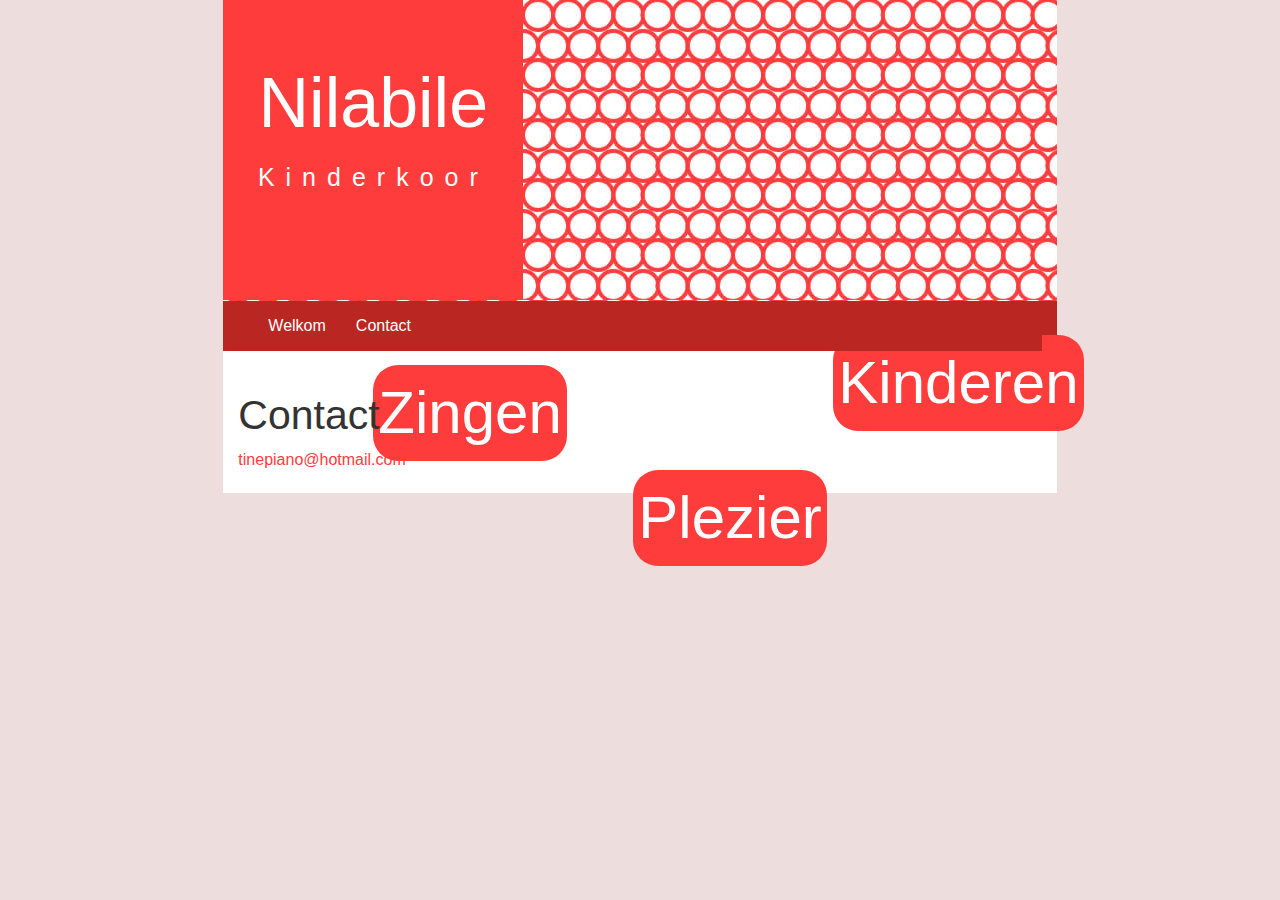
==== contact.html @ d49996bb "add email shroud script and make a basic contact page" ====
<!DOCTYPE html>
<html lang="en">
<head>
  <title>Nilabile - Kinderkoor</title>
  <meta charset="utf-8">
  <meta name="viewport" content="width=device-width, initial-scale=1">
  <link rel="stylesheet" href="./css/bootstrap.min.css">
  <link rel="stylesheet" href="./css/custom.css">
  <script src="https://ajax.googleapis.com/ajax/libs/jquery/1.12.0/jquery.min.js"></script>
  <script src="./js/bootstrap.min.js"></script>
  <script src="./js/menu.js" type="text/javascript"></script>
  <script src="./js/email.shroud.js" type="text/javascript"></script>

</head>
<body class="gray">

<div class="container-fluid">
	<div class="row col-sm-offset-2 col-sm-8 fullheight page">
			<div class="row">
				<div class="col-sm-12 graygreen visible-xs">
					<h1 class="text-center"><strong>Nilabile</strong> - Kinderkoor Nijlen</h1>
				</div>
				<div class="col-sm-12 hidden-xs header-image">
					<div class="row col-lg-3 header-title-container">
						<div class="top-buffer">&nbsp;</div>
						<div class="top-buffer">
							<h1 class="text-center">Nilabile</h1>
							<h2 class="text-center">Kinderkoor</h2>
						</div>
					</div>
					<div id="headerbackground" class="row col-lg-9">
						<div id="headertext1" class="headertext">Zingen</div>
						<div id="headertext2" class="headertext">Plezier</div>
						<div id="headertext3" class="headertext">Kinderen</div>
					</div>
				</div>
			</div>
			<div class="row menu">
				<div class="col-sm-12">
					<nav class="navbar-default">
						<div class="collapse navbar-collapse" id="bs-example-navbar-collapse-1">
							<div id="menu_wrapper"></div>
						 </div>
					</nav>
				</div>
			</div>
		
		<div class="row top-buffer">
			<div class="col-sm-12">
				<div class="row">
					<div class="col-sm-12">
						<h1>Contact</h1>
						<div class="emailshroud"></div>
					</div>
				</div>
			</div>
		</div>
		<div class="row col-sm-12 top-buffer">
		</div>
	</div>
</div>
</body>
</html>
---- css/custom.css ----
﻿.darkorange
{
	background-color:#d27702;
	color:#fff;
}
.menu
{
	background-color:#ba2722;
	color:#fff;
}
.green
{
	background-color:#607401;
	color:#fff;
}
.graygreen
{
	background-color:#666630;
	color:#d27702;
}
.darkgreen
{
	background-color:#312e01;
	color:#fff;
}
.yellow
{
	background-color:#ffe709;
	color:#312e01;
}
.gray
{
	background-color:#eedddd;
}

.fullheight { 
    min-height: 100%;
    height: 100%;
}
.page{
	background-color:#fff;
}
.top-buffer
{
	margin-top:20px;
}

.col-withoutpadding
{
	padding-left:0px;
	padding-right:0px;
}

.header-image
{
	background-image:url('../img/header3.jpg')
}

.header-title-container
{
	background-color:#ff3c3c;
	min-width:300px;
	height:300px;
}

.header-title-container h1
{
	color:#fff;
	font-size:70px;
	font-family:Arial, Helvetica, sans-serif;
}

.header-title-container h2
{
	color:#fff;
	font-size:25px;
	font-family:Arial, Helvetica, sans-serif;
	letter-spacing:11px;
}

.headertext
{
	font-size:60px;
	color:#fff;
	padding:5px;
	background-color:#ff3c3c;
	border-radius: 25px;
}

#headerbackground
{
	position:relative;
}

#headertext1
{
	position:absolute;
	top:65px;
	left:150px;
}
#headertext2
{
	position:absolute;
	top:170px;
	left:410px;
}
#headertext3
{
	position:absolute;
	top:35px;
	left:610px;
}
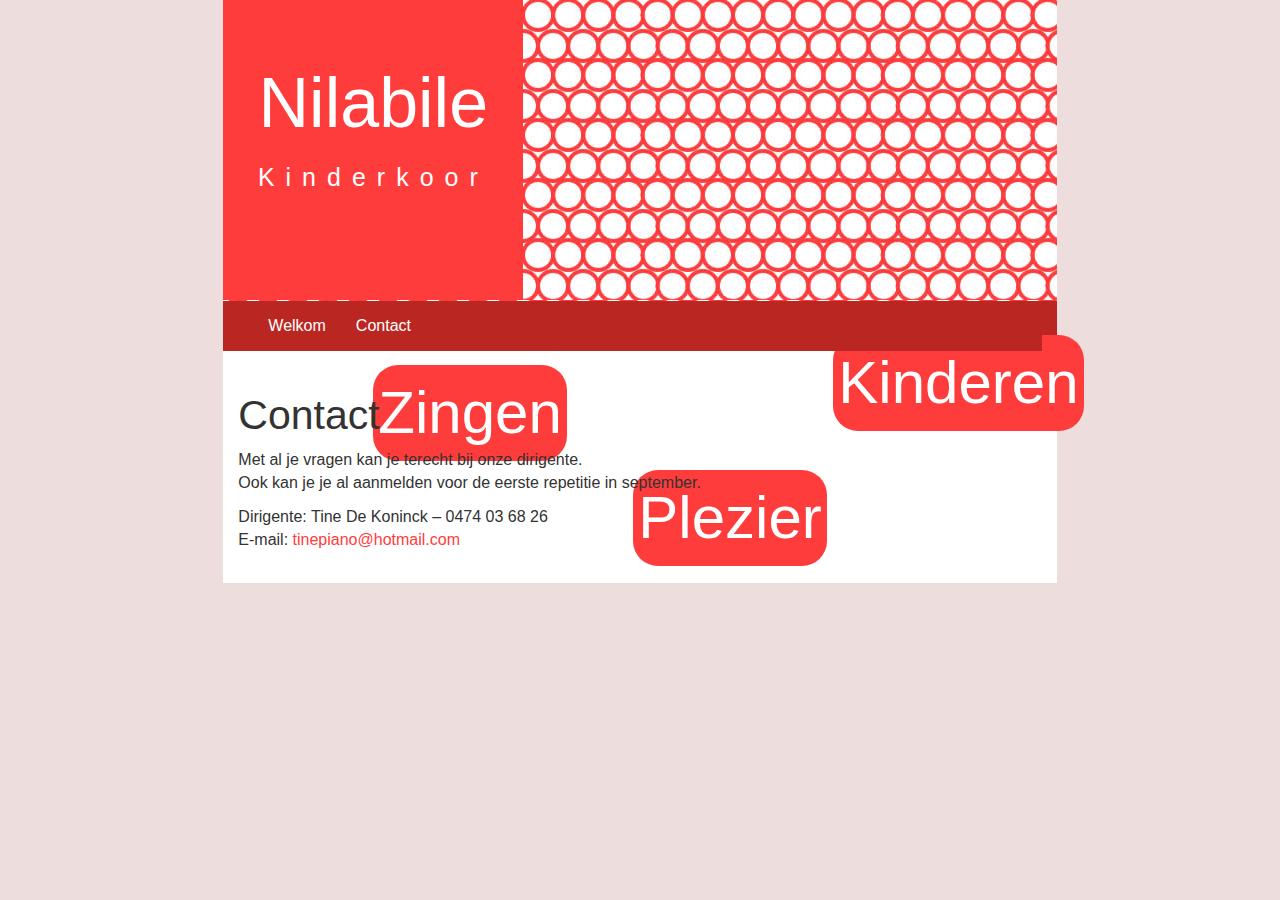
==== commit 25358e53: "edit contact page" ====
--- a/contact.html
+++ b/contact.html
@@ -50,7 +50,14 @@
 				<div class="row">
 					<div class="col-sm-12">
 						<h1>Contact</h1>
-						<div class="emailshroud"></div>
+						<p>
+							Met al je vragen kan je terecht bij onze dirigente.<br />
+							Ook kan je je al aanmelden voor de eerste repetitie in september.
+						</p>
+						<p>
+						Dirigente: Tine De Koninck – 0474 03 68 26<br />
+						E-mail: <span class="emailshroud"></span> 
+						</p>
 					</div>
 				</div>
 			</div>
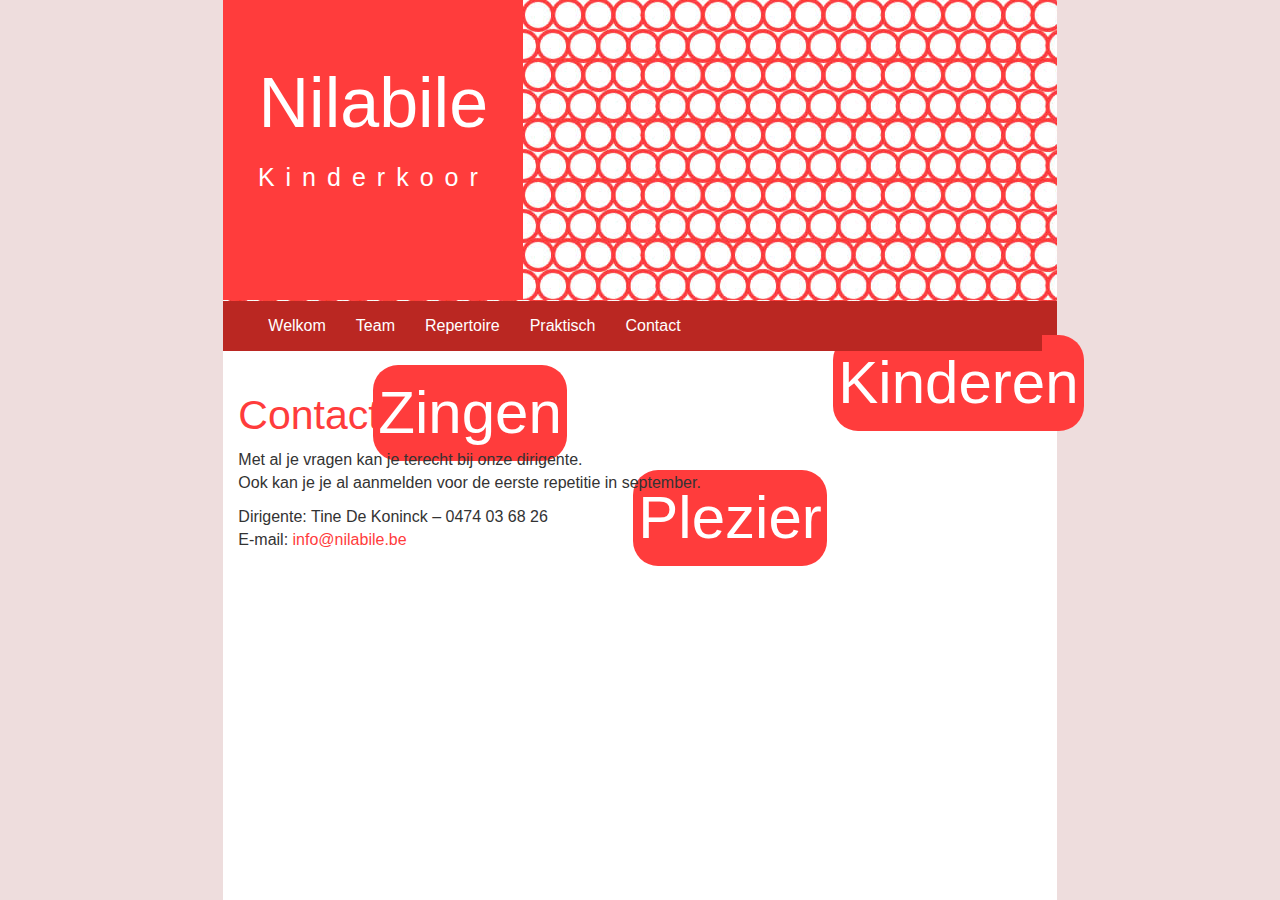
==== commit 76aea259: "add fillpage script to fill the page when this one is not full height" ====
--- a/contact.html
+++ b/contact.html
@@ -10,11 +10,12 @@
   <script src="./js/bootstrap.min.js"></script>
   <script src="./js/menu.js" type="text/javascript"></script>
   <script src="./js/email.shroud.js" type="text/javascript"></script>
+  <script src="js/fillpage.js" type="text/javascript"></script>
 
 </head>
 <body class="gray">
 
-<div class="container-fluid">
+<div class="container-fluid" id="container">
 	<div class="row col-sm-offset-2 col-sm-8 fullheight page">
 			<div class="row">
 				<div class="col-sm-12 graygreen visible-xs">
--- a/css/custom.css
+++ b/css/custom.css
@@ -1,8 +1,13 @@
-﻿.darkorange
+﻿html, body, .container-fluid
 {
-	background-color:#d27702;
-	color:#fff;
+	min-height:100%;
 }
+
+#menu_wrapper
+{
+	height:50px;
+}
+
 .menu
 {
 	background-color:#ba2722;
@@ -13,20 +18,9 @@
 	background-color:#607401;
 	color:#fff;
 }
-.graygreen
+.green h1,.green h2
 {
-	background-color:#666630;
-	color:#d27702;
-}
-.darkgreen
-{
-	background-color:#312e01;
 	color:#fff;
-}
-.yellow
-{
-	background-color:#ffe709;
-	color:#312e01;
 }
 .gray
 {
@@ -56,9 +50,14 @@
 	background-image:url('../img/header3.jpg')
 }
 
+.header-title-container, .red
+{
+	background-color:#ff3c3c;
+	color:#fff;
+}
+
 .header-title-container
 {
-	background-color:#ff3c3c;
 	min-width:300px;
 	height:300px;
 }
@@ -109,4 +108,24 @@
 	position:absolute;
 	top:35px;
 	left:610px;
+}
+
+h1, h2
+{
+	color:#ff3c3c;
+}
+
+ul.fancy li, li.fancy {
+    display: block;
+}
+
+ul.fancy li:before, li.fancy:before {
+    /*Using a Bootstrap glyphicon as the bullet point*/
+    content: "\e002";
+    font-family: 'Glyphicons Halflings';
+    font-size: 11px;
+    float: left;
+    margin-top: 4px;
+    margin-left: -17px;
+    color:inherit;
 }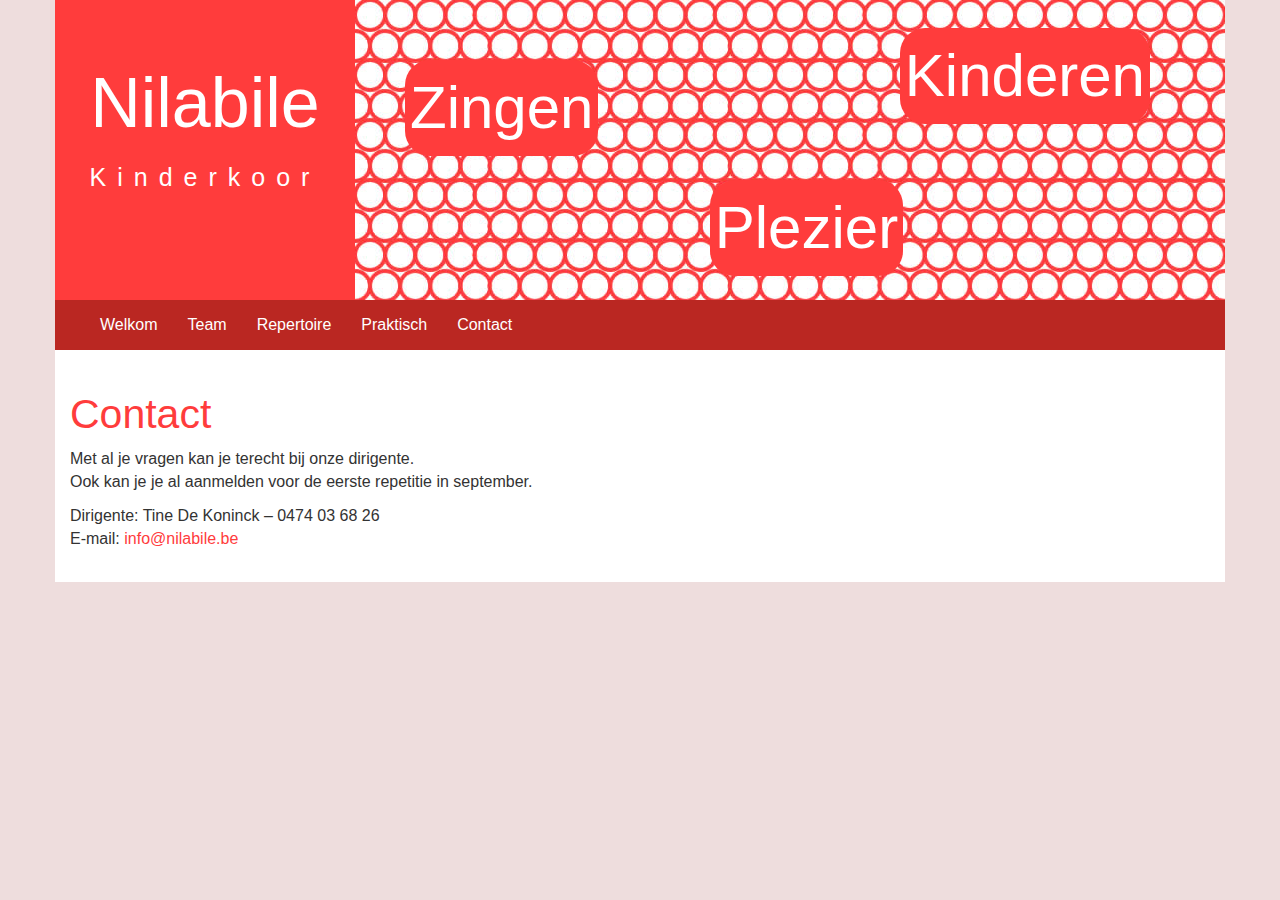
==== commit c6cf0d0e: "change header and menu in all pages but index.html to make it responsive" ====
--- a/contact.html
+++ b/contact.html
@@ -1,71 +1,115 @@
- <!DOCTYPE html>
+﻿<!DOCTYPE html>
 <html lang="en">
 <head>
-  <title>Nilabile - Kinderkoor</title>
-  <meta charset="utf-8">
-  <meta name="viewport" content="width=device-width, initial-scale=1">
-  <link rel="stylesheet" href="./css/bootstrap.min.css">
-  <link rel="stylesheet" href="./css/custom.css">
-  <script src="https://ajax.googleapis.com/ajax/libs/jquery/1.12.0/jquery.min.js"></script>
-  <script src="./js/bootstrap.min.js"></script>
-  <script src="./js/menu.js" type="text/javascript"></script>
-  <script src="./js/email.shroud.js" type="text/javascript"></script>
-  <script src="js/fillpage.js" type="text/javascript"></script>
-
+    <title>Nilabile - Kinderkoor</title>
+    <meta charset="utf-8">
+    <meta name="viewport" content="width=device-width, initial-scale=1">
+    <link rel="stylesheet" href="./css/bootstrap.min.css">
+    <link rel="stylesheet" href="./css/custom.css">
+    <script src="https://ajax.googleapis.com/ajax/libs/jquery/1.12.0/jquery.min.js"></script>
+    <script src="./js/bootstrap.min.js"></script>
+    <script src="./js/menu.js" type="text/javascript"></script>
+    <script src="./js/email.shroud.js" type="text/javascript"></script>
+    <script src="js/fillpage.js" type="text/javascript"></script>
 </head>
 <body class="gray">
 
-<div class="container-fluid" id="container">
-	<div class="row col-sm-offset-2 col-sm-8 fullheight page">
-			<div class="row">
-				<div class="col-sm-12 graygreen visible-xs">
-					<h1 class="text-center"><strong>Nilabile</strong> - Kinderkoor Nijlen</h1>
-				</div>
-				<div class="col-sm-12 hidden-xs header-image">
-					<div class="row col-lg-3 header-title-container">
-						<div class="top-buffer">&nbsp;</div>
-						<div class="top-buffer">
-							<h1 class="text-center">Nilabile</h1>
-							<h2 class="text-center">Kinderkoor</h2>
-						</div>
-					</div>
-					<div id="headerbackground" class="row col-lg-9">
-						<div id="headertext1" class="headertext">Zingen</div>
-						<div id="headertext2" class="headertext">Plezier</div>
-						<div id="headertext3" class="headertext">Kinderen</div>
-					</div>
-				</div>
-			</div>
-			<div class="row menu">
-				<div class="col-sm-12">
-					<nav class="navbar-default">
-						<div class="collapse navbar-collapse" id="bs-example-navbar-collapse-1">
-							<div id="menu_wrapper"></div>
-						 </div>
-					</nav>
-				</div>
-			</div>
-		
-		<div class="row top-buffer">
-			<div class="col-sm-12">
-				<div class="row">
-					<div class="col-sm-12">
-						<h1>Contact</h1>
-						<p>
-							Met al je vragen kan je terecht bij onze dirigente.<br />
-							Ook kan je je al aanmelden voor de eerste repetitie in september.
-						</p>
-						<p>
-						Dirigente: Tine De Koninck – 0474 03 68 26<br />
-						E-mail: <span class="emailshroud"></span> 
-						</p>
-					</div>
-				</div>
-			</div>
-		</div>
-		<div class="row col-sm-12 top-buffer">
-		</div>
-	</div>
-</div>
+    <div class="container fullheight page" id="container">
+        <div class="row">
+            <div class="col-sm-12 header-lg hidden-md hidden-sm hidden-xs header-image">
+                <!--header lg-->
+                <div class="row col-lg-3 header-title-container">
+                    <div class="top-buffer">&nbsp;</div>
+                    <div class="top-buffer">
+                        <h1 class="text-center">Nilabile</h1>
+                        <h2 class="text-center">Kinderkoor</h2>
+                    </div>
+                </div>
+                <div id="headerbackground" class="row col-lg-9">
+                    <div id="headertext1" class="headertext lg">Zingen</div>
+                    <div id="headertext2" class="headertext lg">Plezier</div>
+                    <div id="headertext3" class="headertext lg">Kinderen</div>
+                </div>
+            </div>
+
+            <div class="col-md-12 header-md hidden-sm hidden-xs hidden-lg header-image">
+                <!--header md-->
+                <div class="row col-md-4 header-title-container">
+                    <div class="top-buffer">&nbsp;</div>
+                    <div class="top-buffer">
+                        <h1 class="text-center">Nilabile</h1>
+                        <h2 class="text-center">Kinderkoor</h2>
+                    </div>
+                </div>
+                <div id="headerbackground" class="row col-md-8">
+                    <div id="headertext1" class="headertext md">Zingen</div>
+                    <div id="headertext2" class="headertext md">Plezier</div>
+                    <div id="headertext3" class="headertext md">Kinderen</div>
+                </div>
+            </div>
+
+            <div class="col-sm-12 header-sm hidden-md hidden-xs hidden-lg header-image">
+                <!--header sm-->
+                <div class="row col-sm-5 header-title-container">
+                    <div class="top-buffer">&nbsp;</div>
+                    <div class="top-buffer">
+                        <h1 class="text-center">Nilabile</h1>
+                        <h2 class="text-center">Kinderkoor</h2>
+                    </div>
+                </div>
+                <div id="headerbackground" class="row col-sm-7">
+                    <div id="headertext1" class="headertext sm">Zingen</div>
+                    <div id="headertext2" class="headertext sm">Plezier</div>
+                    <div id="headertext3" class="headertext sm">Kinderen</div>
+                </div>
+            </div>
+
+            <div class="col-xs-12 header-xs red header-title-container hidden-sm hidden-md hidden-lg">
+                <!--header xs-->
+                <div>
+                    <h1 class="text-center">Nilabile</h1>
+                    <h2 class="text-center">Kinderkoor</h2>
+                </div>
+            </div>
+        </div>
+        <div class="row menu">
+            <div class="col-sm-12">
+                <nav class="navbar-default">
+                    <div>
+                        <button type="button" class="navbar-toggle" data-toggle="collapse" data-target=".navbar-collapse">
+                            <span class="sr-only">Toggle navigation</span>
+                            <span class="icon-bar"></span>
+                            <span class="icon-bar"></span>
+                            <span class="icon-bar"></span>
+                        </button>
+                    </div>
+                    <div class="collapse navbar-collapse" id="bs-example-navbar-collapse-1">
+                        <!--<div>-->
+                        <div id="menu_wrapper"></div>
+                    </div>
+                </nav>
+            </div>
+        </div>
+
+        <div class="row top-buffer">
+            <div class="col-sm-12">
+                <div class="row">
+                    <div class="col-sm-12">
+                        <h1>Contact</h1>
+                        <p>
+                            Met al je vragen kan je terecht bij onze dirigente.<br />
+                            Ook kan je je al aanmelden voor de eerste repetitie in september.
+                        </p>
+                        <p>
+                            Dirigente: Tine De Koninck – 0474 03 68 26<br />
+                            E-mail: <span class="emailshroud"></span>
+                        </p>
+                    </div>
+                </div>
+            </div>
+        </div>
+        <div class="row col-sm-12 top-buffer">
+        </div>
+    </div>
 </body>
 </html>--- a/css/custom.css
+++ b/css/custom.css
@@ -1,131 +1,162 @@
-﻿html, body, .container-fluid
-{
-	min-height:100%;
+﻿html, body, .container-fluid {
+    min-height: 100%;
 }
 
-#menu_wrapper
-{
-	height:50px;
+#menu_wrapper {
+    min-height: 50px;
 }
 
-.menu
-{
-	background-color:#ba2722;
-	color:#fff;
-}
-.green
-{
-	background-color:#607401;
-	color:#fff;
-}
-.green h1,.green h2
-{
-	color:#fff;
-}
-.gray
-{
-	background-color:#eedddd;
+.menu {
+    background-color: #ba2722;
+    color: #fff;
 }
 
-.fullheight { 
+.green {
+    background-color: #607401;
+    color: #fff;
+}
+
+    .green h1, .green h2 {
+        color: #fff;
+    }
+
+.gray {
+    background-color: #eedddd;
+}
+
+.fullheight {
     min-height: 100%;
     height: 100%;
 }
-.page{
-	background-color:#fff;
-}
-.top-buffer
-{
-	margin-top:20px;
+
+.page {
+    background-color: #fff;
 }
 
-.col-withoutpadding
-{
-	padding-left:0px;
-	padding-right:0px;
+.top-buffer {
+    margin-top: 20px;
 }
 
-.header-image
-{
-	background-image:url('../img/header3.jpg')
+.col-withoutpadding {
+    padding-left: 0px;
+    padding-right: 0px;
 }
 
-.header-title-container, .red
-{
-	background-color:#ff3c3c;
-	color:#fff;
+.header-image {
+    background-image: url('../img/header3.jpg');
 }
 
-.header-title-container
-{
-	min-width:300px;
-	height:300px;
+.header-title-container, .red {
+    background-color: #ff3c3c;
+    color: #fff;
 }
 
-.header-title-container h1
-{
-	color:#fff;
-	font-size:70px;
-	font-family:Arial, Helvetica, sans-serif;
+.header-title-container {
+    min-width: 300px;
+    height: 300px;
 }
 
-.header-title-container h2
-{
-	color:#fff;
-	font-size:25px;
-	font-family:Arial, Helvetica, sans-serif;
-	letter-spacing:11px;
+    .header-title-container h1 {
+        color: #fff;
+        font-size: 70px;
+        font-family: Arial, Helvetica, sans-serif;
+    }
+
+    .header-title-container h2 {
+        color: #fff;
+        font-size: 25px;
+        font-family: Arial, Helvetica, sans-serif;
+        letter-spacing: 11px;
+    }
+
+.header-xs.header-title-container {
+    min-width: 200px;
+    height: 160px;
 }
 
-.headertext
-{
-	font-size:60px;
-	color:#fff;
-	padding:5px;
-	background-color:#ff3c3c;
-	border-radius: 25px;
+    .header-xs.header-title-container h1 {
+        font-size: 50px;
+    }
+
+    .header-xs.header-title-container h2 {
+        font-family: Arial, Helvetica, sans-serif;
+        letter-spacing: 11px;
+    }
+
+.headertext {
+    color: #fff;
+    padding: 5px;
+    background-color: #ff3c3c;
+    border-radius: 25px;
 }
 
-#headerbackground
-{
-	position:relative;
+.header-lg .headertext {
+    font-size: 60px;
 }
 
-#headertext1
-{
-	position:absolute;
-	top:65px;
-	left:150px;
-}
-#headertext2
-{
-	position:absolute;
-	top:170px;
-	left:410px;
-}
-#headertext3
-{
-	position:absolute;
-	top:35px;
-	left:610px;
+.header-md .headertext {
+    font-size: 40px;
 }
 
-h1, h2
-{
-	color:#ff3c3c;
+.header-sm .headertext {
+    font-size: 40px;
+}
+
+#headerbackground {
+    position: relative;
+}
+
+#headertext1 {
+    position: absolute;
+    top: 60px;
+}
+
+#headertext2 {
+    position: absolute;
+    top: 180px;
+    left: 45%;
+}
+
+#headertext3 {
+    position: absolute;
+    top: 28px;
+}
+
+#headertext1.lg {
+    left: 80px;
+}
+
+#headertext3.lg {
+    right: 30px;
+}
+
+#headertext1.md, #headertext1.sm {
+    left: 55px;
+}
+
+#headertext3.md {
+    right: 10px;
+}
+
+#headertext3.sm {
+    right: -40px;
+}
+
+h1, h2 {
+    color: #ff3c3c;
 }
 
 ul.fancy li, li.fancy {
     display: block;
 }
 
-ul.fancy li:before, li.fancy:before {
-    /*Using a Bootstrap glyphicon as the bullet point*/
-    content: "\e002";
-    font-family: 'Glyphicons Halflings';
-    font-size: 11px;
-    float: left;
-    margin-top: 4px;
-    margin-left: -17px;
-    color:inherit;
-}+    ul.fancy li:before, li.fancy:before {
+        /*Using a Bootstrap glyphicon as the bullet point*/
+        content: "\e002";
+        font-family: 'Glyphicons Halflings';
+        font-size: 11px;
+        float: left;
+        margin-top: 4px;
+        margin-left: -17px;
+        color: inherit;
+    }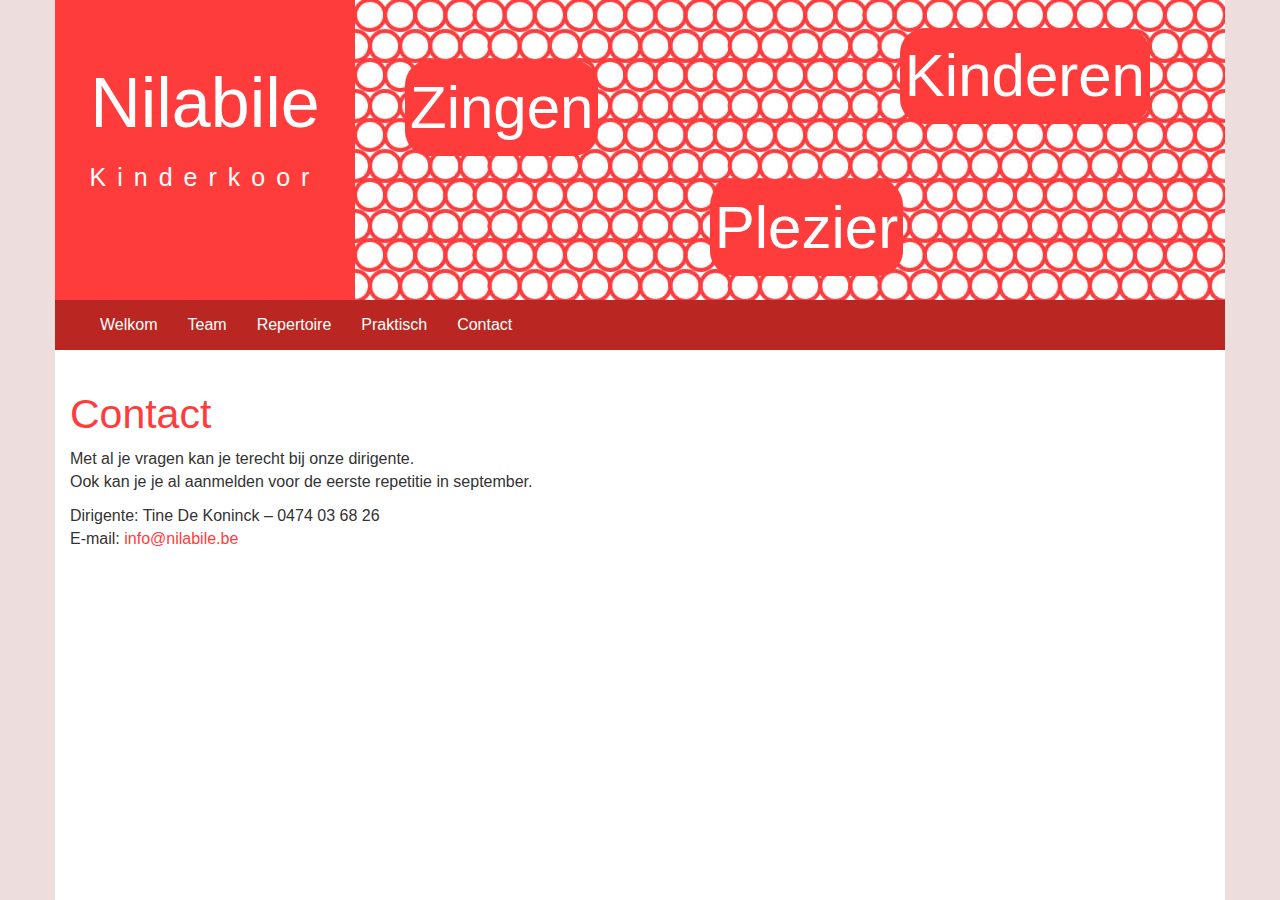
==== commit a4bd0a8f: "add description and keywords in head of pages" ====
--- a/contact.html
+++ b/contact.html
@@ -4,6 +4,8 @@
     <title>Nilabile - Kinderkoor</title>
     <meta charset="utf-8">
     <meta name="viewport" content="width=device-width, initial-scale=1">
+    <meta name="description" content="kinderkoor Nilabile">
+    <meta name="keywords" content="kinderkoor,Nilabile,kinderkoor nilabile,koor,zingen,kinderen zingen,kinder koor,kinderen koor,Nijlen,kinderkoor Nijlen,kinderkoor Lier,Kessel,kinderkoor Kessel,Bevel,kinderkoor Bevel,kinderkoor Herenthout,kinderkoor Zandhoven,kinderkoor Broechem,kinderkoor Grobbendonk,kinderkoor Bouwel,kinderkoor Berlaar,kinderkoor Emblem,contact">
     <link rel="stylesheet" href="./css/bootstrap.min.css">
     <link rel="stylesheet" href="./css/custom.css">
     <script src="https://ajax.googleapis.com/ajax/libs/jquery/1.12.0/jquery.min.js"></script>
